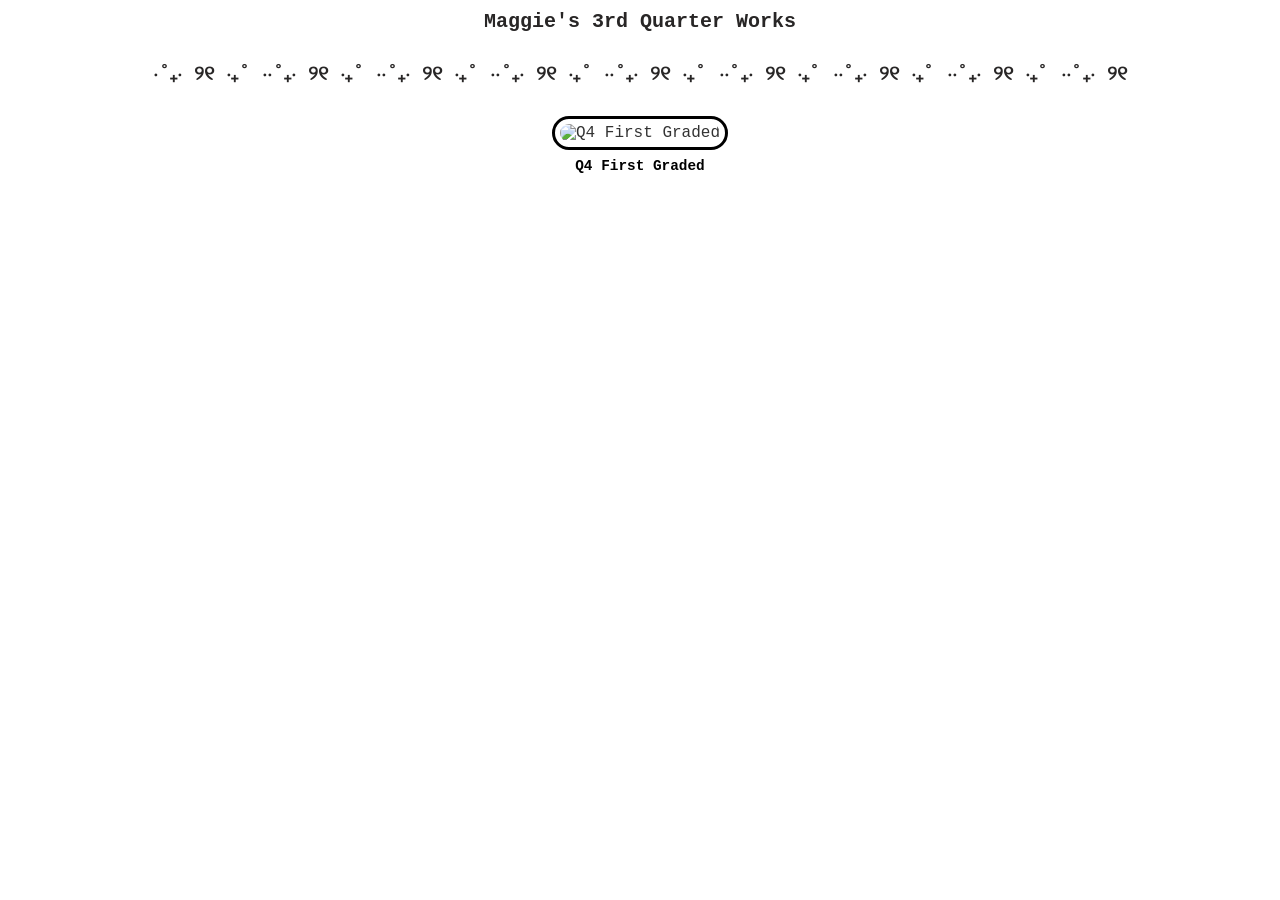
==== index.html @ 58ec305e "4graded1" ====
<!DOCTYPE html>
<html>
<head>
  <title>Maggie's 3rd Quarter Portfolio</title>
  <style>
    /* === General Page Setup === */
    body {
      font-family: 'Courier New';
      margin: 0;
      padding: 0;
      background-color: #ffffff; /* light blue */
      text-align: center;
      color: #312e2e;
    }



    h1 {
      margin: 10px 0 30px 0;
      font-size: 20px;
      color: #282626; 
    }

    p{
        font-size: 10px;
        color:black;
        margin: 10px 0 30px 0;
    }

    
    .image-grid {
      display: flex;
      justify-content: center;
      flex-wrap: wrap;
      gap: 25px;
      margin-bottom: 50px;
    }

    .image-grid a {
      text-decoration: none;
      color: #333;
      transition: transform 0.3s, box-shadow 0.3s;
      display: inline-block;
    }

    .image-grid img {
      width: 200px;
      height: 200px;
      border-radius: 20px;
      border: 3px solid #000000;
      object-fit: cover;
      background-color: #ffffff;
      padding: 5px;
    }

    .image-grid p {
      margin-top: 8px;
      font-weight: bold;
      color: #000000;
      font-size: 0.9em;
    }

    
    .image-grid a:hover img {
      transform: scale(1.1);
      box-shadow: 0 8px 20px rgba(255, 255, 255, 0.2);
    }

   


  </style>
</head>
<body>



  <h1> Maggie's  3rd Quarter Works</h1>
  <h1>⋅˚₊‧ ୨୧ ‧₊˚ ⋅⋅˚₊‧ ୨୧ ‧₊˚ ⋅⋅˚₊‧ ୨୧ ‧₊˚ ⋅⋅˚₊‧ ୨୧ ‧₊˚ ⋅⋅˚₊‧ ୨୧ ‧₊˚ ⋅⋅˚₊‧ ୨୧ ‧₊˚ ⋅⋅˚₊‧ ୨୧ ‧₊˚ ⋅⋅˚₊‧ ୨୧ ‧₊˚ ⋅⋅˚₊‧ ୨୧ </h1>


  <div class="image-grid">
    <a href="public/Q4_1GStontiumTan.html">
      <img src="https://i.pinimg.com/736x/ab/09/b2/ab09b25519cddeea63a20e2df1660905.jpg" alt="Q4 First Graded">
      <p>Q4 First Graded</p>
    </a>

  </div>

</body>
</html>
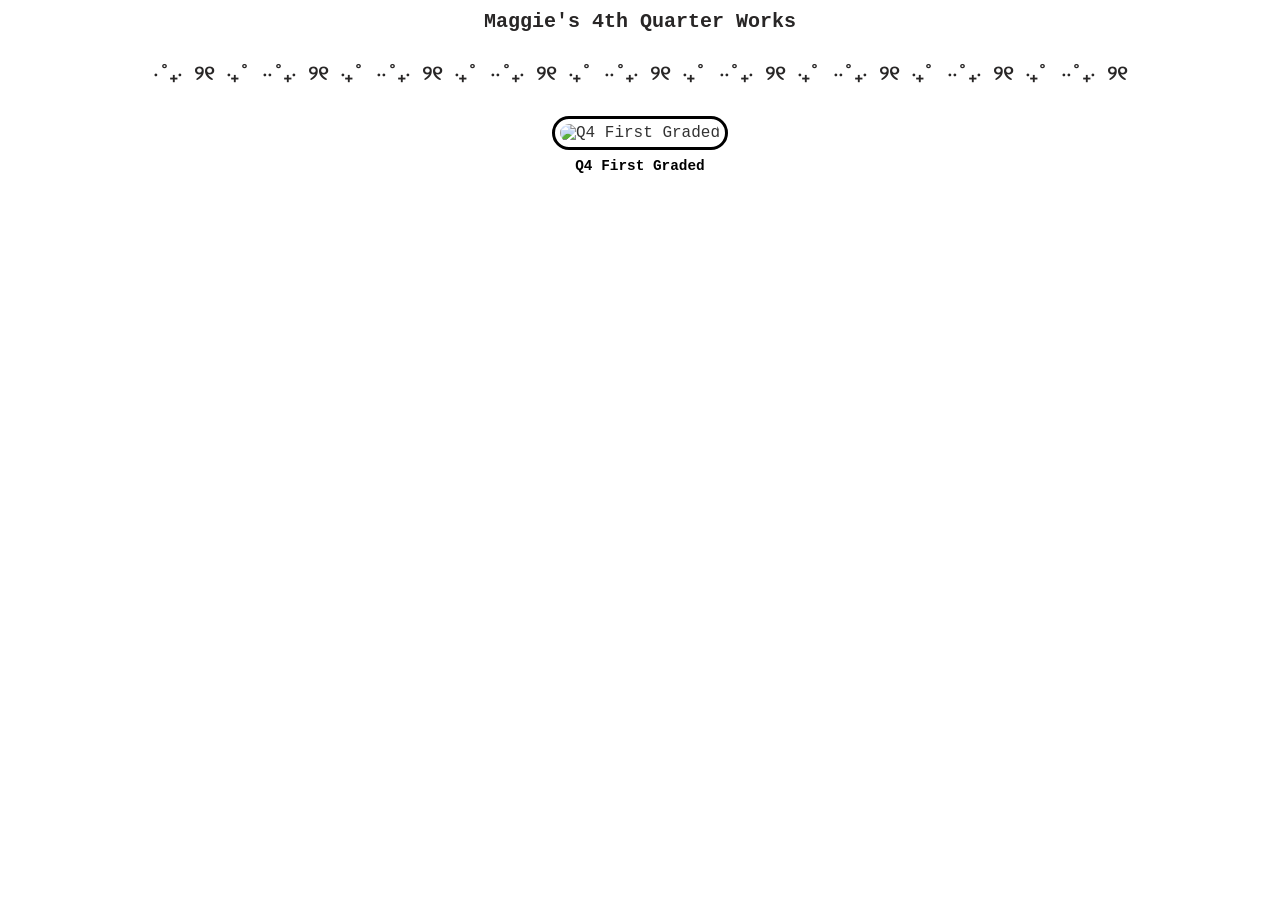
==== commit a4021076: "yes" ====
--- a/index.html
+++ b/index.html
@@ -75,12 +75,12 @@
 
 
 
-  <h1> Maggie's  3rd Quarter Works</h1>
+  <h1> Maggie's  4th Quarter Works</h1>
   <h1>⋅˚₊‧ ୨୧ ‧₊˚ ⋅⋅˚₊‧ ୨୧ ‧₊˚ ⋅⋅˚₊‧ ୨୧ ‧₊˚ ⋅⋅˚₊‧ ୨୧ ‧₊˚ ⋅⋅˚₊‧ ୨୧ ‧₊˚ ⋅⋅˚₊‧ ୨୧ ‧₊˚ ⋅⋅˚₊‧ ୨୧ ‧₊˚ ⋅⋅˚₊‧ ୨୧ ‧₊˚ ⋅⋅˚₊‧ ୨୧ </h1>
 
 
   <div class="image-grid">
-    <a href="public/Q4_1GStontiumTan.html">
+    <a href="public/Q4_1GStrontiumTan.html">
       <img src="https://i.pinimg.com/736x/ab/09/b2/ab09b25519cddeea63a20e2df1660905.jpg" alt="Q4 First Graded">
       <p>Q4 First Graded</p>
     </a>
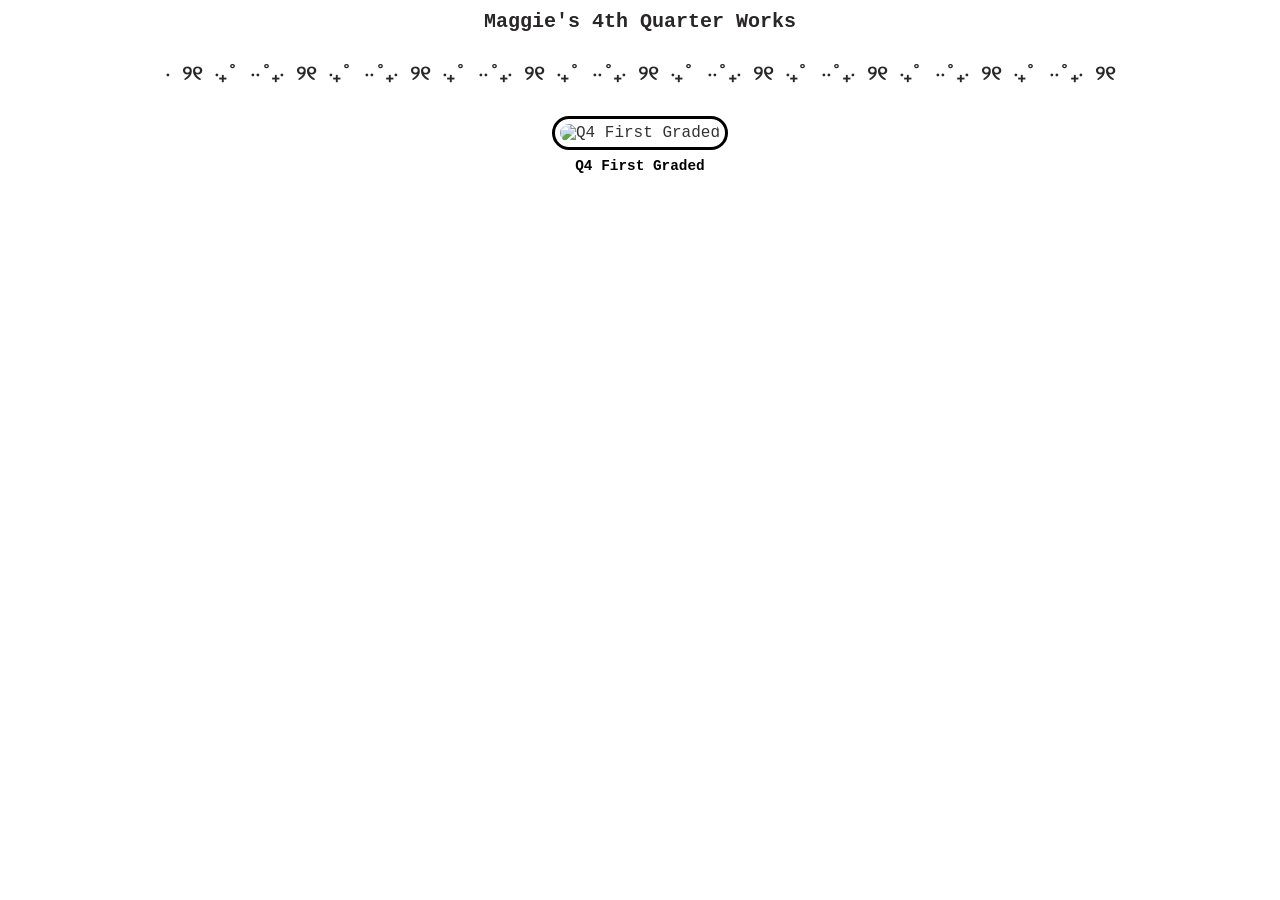
==== commit 4bae43d5: "2g reload" ====
--- a/index.html
+++ b/index.html
@@ -76,7 +76,7 @@
 
 
   <h1> Maggie's  4th Quarter Works</h1>
-  <h1>⋅˚₊‧ ୨୧ ‧₊˚ ⋅⋅˚₊‧ ୨୧ ‧₊˚ ⋅⋅˚₊‧ ୨୧ ‧₊˚ ⋅⋅˚₊‧ ୨୧ ‧₊˚ ⋅⋅˚₊‧ ୨୧ ‧₊˚ ⋅⋅˚₊‧ ୨୧ ‧₊˚ ⋅⋅˚₊‧ ୨୧ ‧₊˚ ⋅⋅˚₊‧ ୨୧ ‧₊˚ ⋅⋅˚₊‧ ୨୧ </h1>
+  <h1>‧ ୨୧ ‧₊˚ ⋅⋅˚₊‧ ୨୧ ‧₊˚ ⋅⋅˚₊‧ ୨୧ ‧₊˚ ⋅⋅˚₊‧ ୨୧ ‧₊˚ ⋅⋅˚₊‧ ୨୧ ‧₊˚ ⋅⋅˚₊‧ ୨୧ ‧₊˚ ⋅⋅˚₊‧ ୨୧ ‧₊˚ ⋅⋅˚₊‧ ୨୧ ‧₊˚ ⋅⋅˚₊‧ ୨୧ </h1>
 
 
   <div class="image-grid">
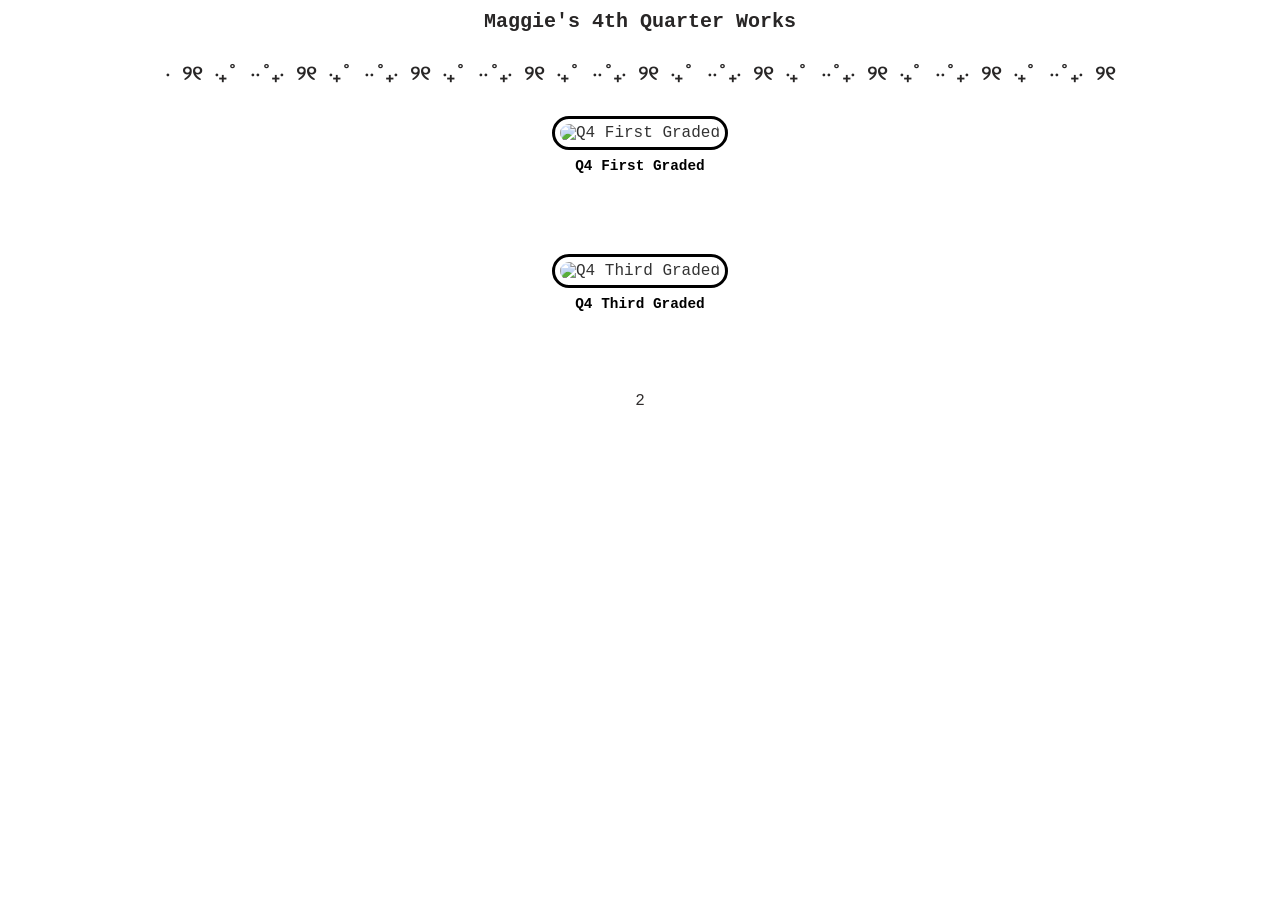
==== commit e736fc07: "done" ====
--- a/index.html
+++ b/index.html
@@ -87,5 +87,13 @@
 
   </div>
 
+    <div class="image-grid">
+    <a href="3rdGraded/Q4_3GStrontiumTan.html">
+      <img src="https://i.pinimg.com/736x/0f/38/18/0f3818ce9f7d7913805b499a66c5fc1b.jpg" alt="Q4 Third Graded">
+      <p>Q4 Third Graded</p>
+    </a>
+
+  </div>2
+
 </body>
 </html>
